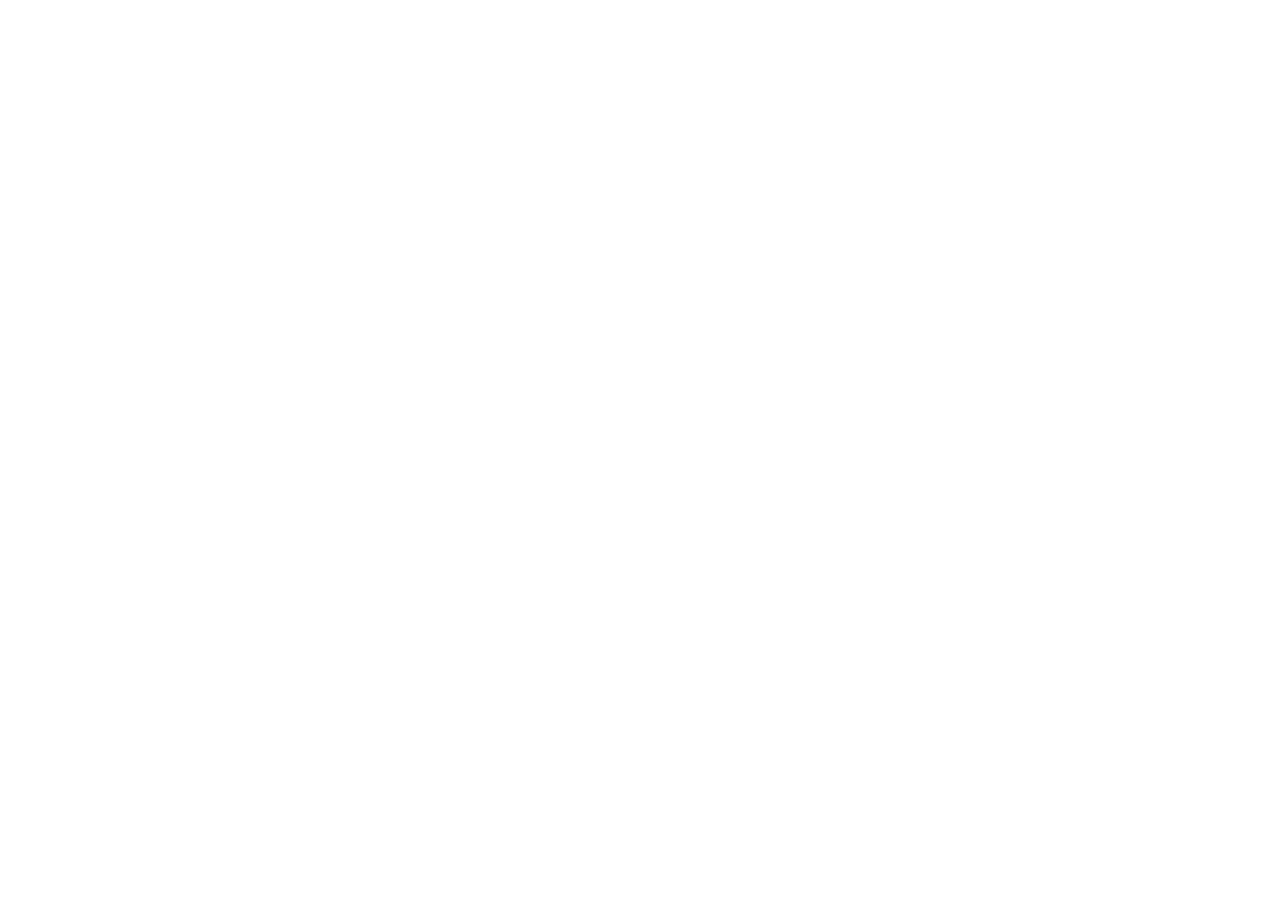
==== followMouseAnimation/index.html @ f4ab24f5 "mouse hover exp commit 1" ====
<!DOCTYPE html>
<html>
    <head>
        <title>
            Follow mouse animation
        </title>
        <link rel="stylesheet" href="styles.css">
    </head>
    <body>


        <script src="script.js"></script>
    </body>
</html>
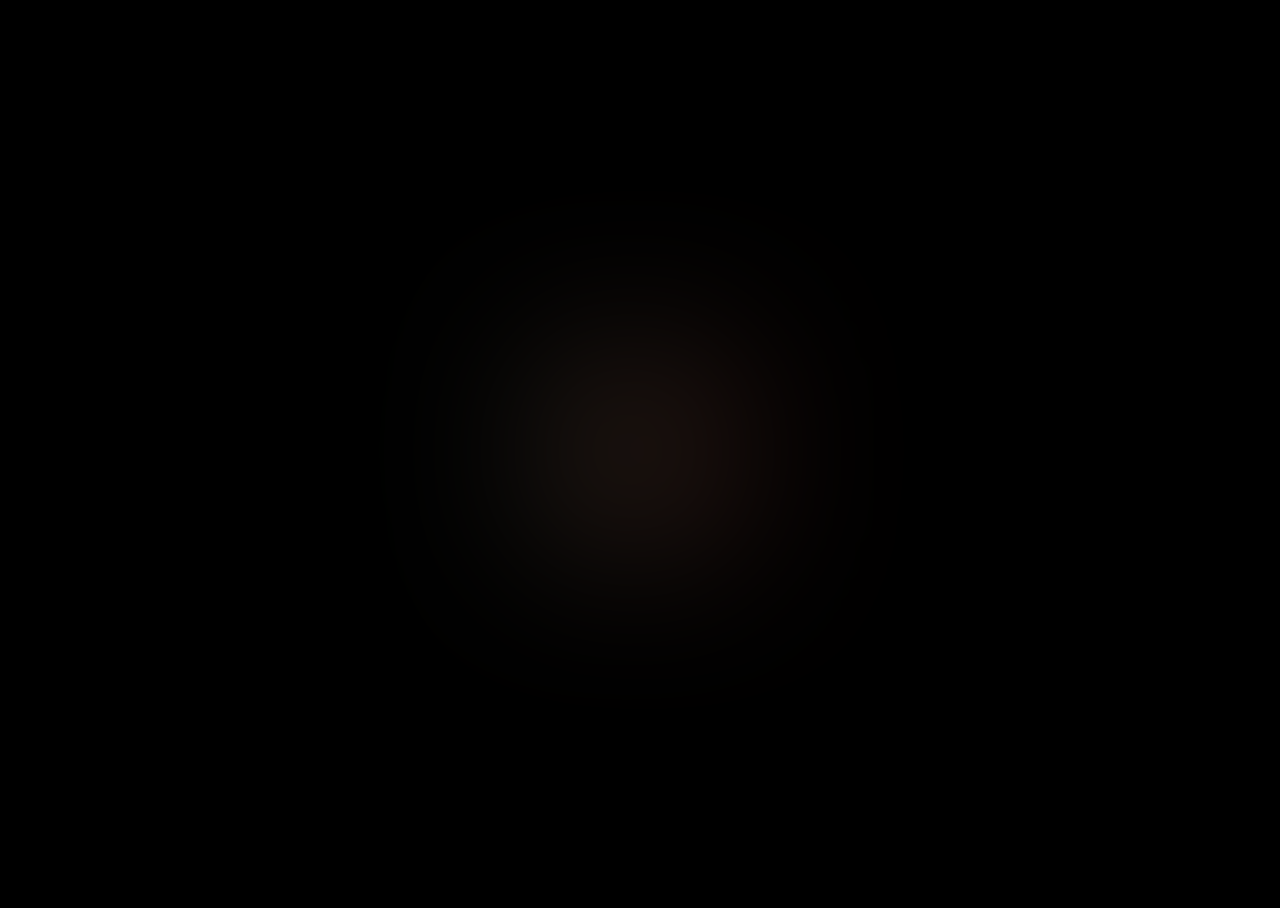
==== commit 54b2a46c: "blur mouse following bg- breaks in edge" ====
--- a/followMouseAnimation/index.html
+++ b/followMouseAnimation/index.html
@@ -4,9 +4,13 @@
         <title>
             Follow mouse animation
         </title>
-        <link rel="stylesheet" href="styles.css">
+        <link rel="stylesheet" href="style.css">
     </head>
     <body>
+
+        <div id="blob" class="circle"></div>
+        <div id ="blur"></div>
+        <!-- <h1>test</h1> -->
 
 
         <script src="script.js"></script>
--- a/followMouseAnimation/style.css
+++ b/followMouseAnimation/style.css
@@ -0,0 +1,44 @@
+@keyframes rotate {
+    from{
+        rotate: 0deg;
+    }
+    to{
+        rotate: 360deg;
+    }
+    
+}
+
+
+#blob{
+ background-color: white; 
+ height: 100px;
+ aspect-ratio: 1;  
+ position: absolute;
+ left: 50%;
+ top: 50%;
+ transform: translate(-50%, -50%);
+ border-radius: 50%;
+ background: linear-gradient(
+    to right,
+    aquamarine,
+    red
+ );
+ animation: rotate 20s infinite;
+ /* filter: blur(50px); */
+}
+
+#blur{
+    height: 100%;
+    width: 100%;
+    position: absolute;
+    z-index: 2;
+    backdrop-filter: blur(100px);
+}
+
+
+
+
+
+body{
+    background-color: black;
+}